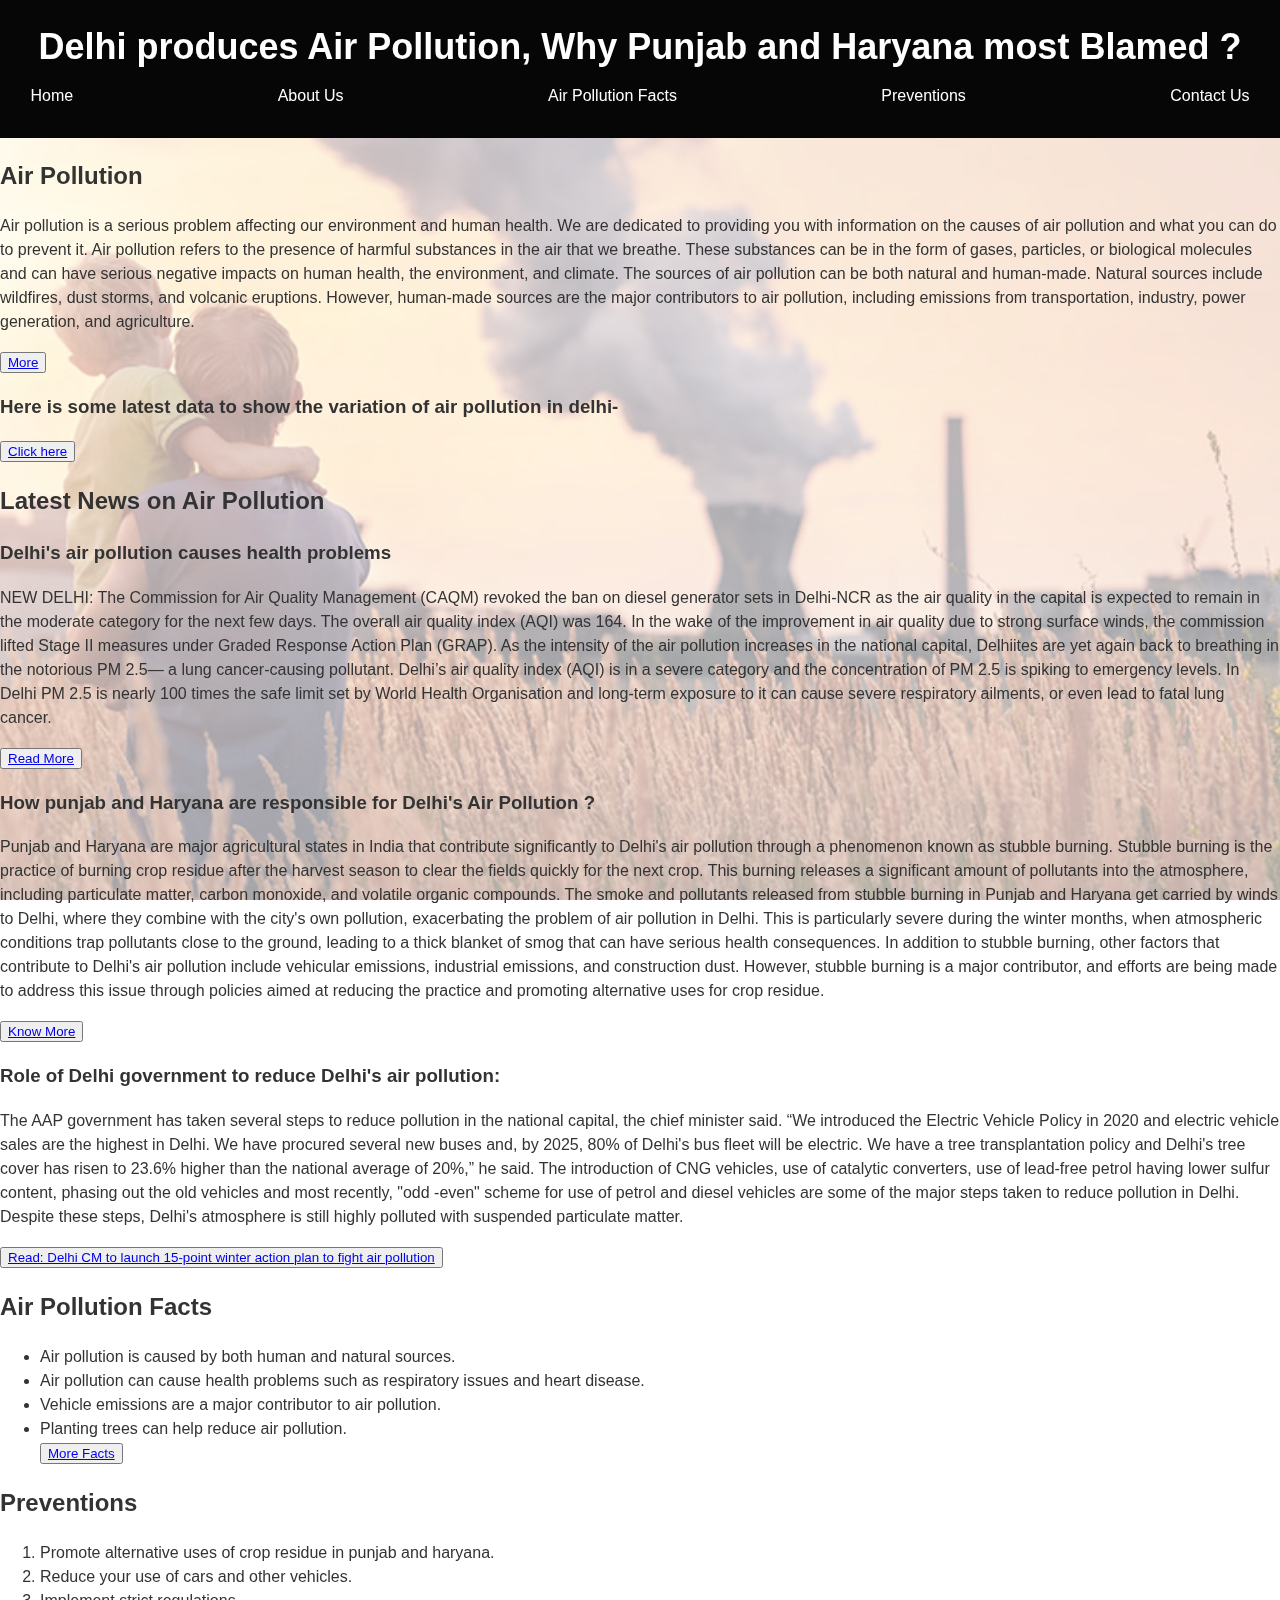
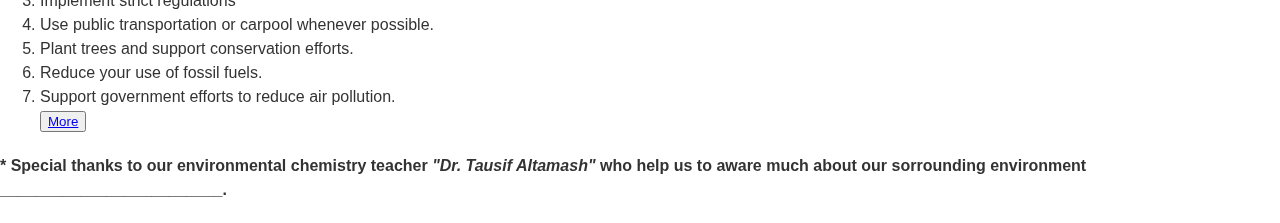
==== index.html @ 8beb0acd "Update index.html" ====
<!DOCTYPE html>
<html>

<head>
	<title>Air Pollution Website</title>
	<link rel="icon" type="image/x-icon" href="air-pollution.jpg">
	<link rel="stylesheet" type="text/css" href="DelhiAirPollution.css">
	<style>
		/* img {
			background-size: cover;
			background-position: center;
			opacity: 0.5;
			 object-fit: cover;
			width: 50%;
			border-radius: 50%; 
		} */
		/* body {
        background-image: url('air_pollution.jpg');
        background-size: cover;
        background-position: center;
		
        } */
		body::before {
        content: "";
        position: fixed;
		background-size: cover;
		background-position: center;
        left: 0;
        right: 0;
        top: 0;
        bottom: 0;
        background-image: url('air_pollution_og.jpg');
        opacity: 0.35;
        z-index: -1;
      }
		
	</style>
</head>

<body>
	<!-- <img src="air_pollution.jpg" alt="pollution"> -->
	<header>

		<h1>Delhi produces Air Pollution, Why Punjab and Haryana most Blamed ?</h1>
		<nav>
			<ul>
				<li><a href="#">Home</a></li>
				<li><a href="https://ds-ashif.github.io/Delhi-s_AirPollution/about_us.html">About Us</a></li>
				<li><a href="https://earth.org/10-facts-about-air-pollution/">Air Pollution Facts</a></li>
				<li><a href="https://ds-ashif.github.io/Delhi-s_AirPollution/prevention.html">Preventions</a></li>
				<li><a href="https://ds-ashif.github.io/Delhi-s_AirPollution/contact_us.html">Contact Us</a></li>
			</ul>
		</nav>
	</header>
	<!-- <img src="air_pollution.jpg" alt="pollution"> -->

	<main>

		<!-- <img src="air_pollution.jpg" alt="air pollution"> -->

		<section>
			<h2>Air Pollution </h2>
			<p>Air pollution is a serious problem affecting our environment and human health. We are dedicated to
				providing you with information on the causes of air pollution and what you can do to prevent it.
				Air pollution refers to the presence of harmful substances in the air that we breathe. These substances can be in the form of gases, particles, or biological molecules and can have serious negative impacts on human health, the environment, and climate.
				The sources of air pollution can be both natural and human-made. Natural sources include wildfires, dust storms, and volcanic eruptions. However, human-made sources are the major contributors to air pollution, including emissions from transportation, industry, power generation, and agriculture.
				 
			</p>
			<button><a href="https://www.outlookindia.com/national/explainer-everything-you-need-to-know-about-air-pollution-in-delhi-news-251658">
					More</a></button>
			
			<h3> Here is some latest data to show the variation of air pollution in delhi-</h3>
			<button><a href="https://pib.gov.in/PressReleasePage.aspx?PRID=1888090"> Click here</a></button>
		</section>

		<section>
			<h2>Latest News on Air Pollution</h2>
			<article>
				<h3>Delhi's air pollution causes health problems</h3>
				<p>NEW DELHI: The Commission for Air Quality Management (CAQM) revoked the ban on diesel
					generator sets in Delhi-NCR as the air quality in the capital is expected to remain in the moderate
					category for the next few days.
					The overall air quality index (AQI) was 164. In the wake of the improvement in air quality due to
					strong surface winds, the commission lifted Stage II measures under Graded Response Action Plan
					(GRAP).
					As the intensity of the air pollution increases in the national capital, Delhiites are yet again back to breathing in the notorious PM 2.5— a lung cancer-causing pollutant. Delhi’s air quality index (AQI) is in a severe category and the concentration of PM 2.5 is spiking to emergency levels.

In Delhi PM 2.5 is nearly 100 times the safe limit set by World Health Organisation and long-term exposure to it can cause severe respiratory ailments, or even lead to fatal lung cancer. 
				
				</p>
				<button><a
						href="https://timesofindia.indiatimes.com/city/delhi/ban-on-dg-sets-lifted-as-aqi-improves/articleshow/97534335.cms">Read
						More</a></button>
			</article>

			<article>
				<h3>How punjab and Haryana are responsible for Delhi's Air Pollution ?</h3>
				<p>Punjab and Haryana are major agricultural states in India that contribute significantly to Delhi's air pollution through a phenomenon known as stubble burning. Stubble burning is the practice of burning crop residue after the harvest season to clear the fields quickly for the next crop. This burning releases a significant amount of pollutants into the atmosphere, including particulate matter, carbon monoxide, and volatile organic compounds.

					The smoke and pollutants released from stubble burning in Punjab and Haryana get carried by winds to Delhi, where they combine with the city's own pollution, exacerbating the problem of air pollution in Delhi. This is particularly severe during the winter months, when atmospheric conditions trap pollutants close to the ground, leading to a thick blanket of smog that can have serious health consequences.
					
					In addition to stubble burning, other factors that contribute to Delhi's air pollution include vehicular emissions, industrial emissions, and construction dust. However, stubble burning is a major contributor, and efforts are being made to address this issue through policies aimed at reducing the practice and promoting alternative uses for crop residue.
					
					
					
					</p>
				<button><a href="https://www.livemint.com/news/india/delhi-air-quality-degrades-as-stubble-burning-continues-in-punjab-and-haryana-11667481023984.html">Know More</a></button>
			</article>

			<article>
				<h3>Role of Delhi government to reduce Delhi's air pollution:</h3>
				<p>The AAP government has taken several steps to reduce pollution in the national capital, the chief minister said.

					“We introduced the Electric Vehicle Policy in 2020 and electric vehicle sales are the highest in Delhi. We have procured several new buses and, by 2025, 80% of Delhi's bus fleet will be electric. We have a tree transplantation policy and Delhi's tree cover has risen to 23.6% higher than the national average of 20%,” he said.
					The introduction of CNG vehicles, use of catalytic converters, use of lead-free petrol having lower sulfur content, phasing out the old vehicles and most recently, "odd -even" scheme for use of petrol and diesel vehicles are some of the major steps taken to reduce pollution in Delhi. Despite these steps, Delhi's atmosphere is still highly polluted with suspended particulate matter.
					
				</p>
				<button><a href="https://www.livemint.com/news/india/delhi-cm-to-launch-15-point-winter-action-plan-to-fight-air-pollution-today-11664497329521.html">Read: 
					       Delhi CM to launch 15-point winter action plan to fight air pollution</a></button>
			</article>
		</section>

		<section>
			<h2>Air Pollution Facts</h2>
			<ul>
				<li>Air pollution is caused by both human and natural sources.</li>
				<li>Air pollution can cause health problems such as respiratory issues and heart disease.</li>
				<li>Vehicle emissions are a major contributor to air pollution.</li>
				<li>Planting trees can help reduce air pollution.</li>
				<button><a
						href="https://mocomi.com/delhi-air-pollution/">More
						Facts</a></button>
			</ul>
		</section>

		<section>
			<h2>Preventions</h2>
			<ol>
				<li>Promote alternative uses of crop residue in punjab and haryana.</li>
				<li>Reduce your use of cars and other vehicles.</li>
				<li>Implement strict regulations</li>
				<li>Use public transportation or carpool whenever possible.</li>
				<li>Plant trees and support conservation efforts.</li>
				<li>Reduce your use of fossil fuels.</li>
				<li>Support government efforts to reduce air pollution.</li>
				<button><a href="https://ds-ashif.github.io/Delhi-s_AirPollution/prevention.html">More</a></button>
			</ol>
		</section>
	</main>
	<p> </p>


	<footer>
		<h4>  * Special thanks to our environmental chemistry teacher <strong><b><i>"Dr. Tausif Altamash"</i></b></strong> who help us to aware much about our sorrounding environment _________________________.</h4>
	
	</footer> 
</body>

</html>
---- DelhiAirPollution.css ----
/* Reset Styles */
html, body, header, nav, main, section, article, aside, footer {
	margin: 0;
	padding: 0;
	border: 0;
	font-size: 100%;
	font: inherit;
	vertical-align: baseline;
}

/* Global Styles */
body {
	background-color: #ffffff;
	font-family: Arial, sans-serif;
  color: #333;
	line-height: 1.5;
  
}

header {
	background-color: #060606;
	padding: 20px;
  text-align: center;
}

h1 {
	color: #FFFFFF;
	font-size: 36px;
	margin: 0;
}

/* nav ul { */
	/* list-style-type: none; */
	/* margin:0;
	padding: 0; */
    /* width: 100%;
    height:120px;
    position:fixed;
    top: 0;
    left: 0;
    padding: 0 3%;
    display: inline-block;
    margin-right: 30px; */
    
/* } */
/* nav ul:last-child {
    margin-right: 0;
  }
   */
   nav ul {
    list-style: none;
    padding: 0;
    margin: 0;
    
  }
  
  nav li {
    display: inline-block;
    margin-right: 180px; /* adjust the value to your desired spacing */
  }
  
  nav li:last-child {
    margin-right: 0;
  }
  
  nav a {
    display: block;
    padding: 10px;
    text-decoration: none;
    color: #ffffff;
  }
  
  nav a:hover {
    background-color: #f9f7f7;
    color: #0f3f9e;
  }
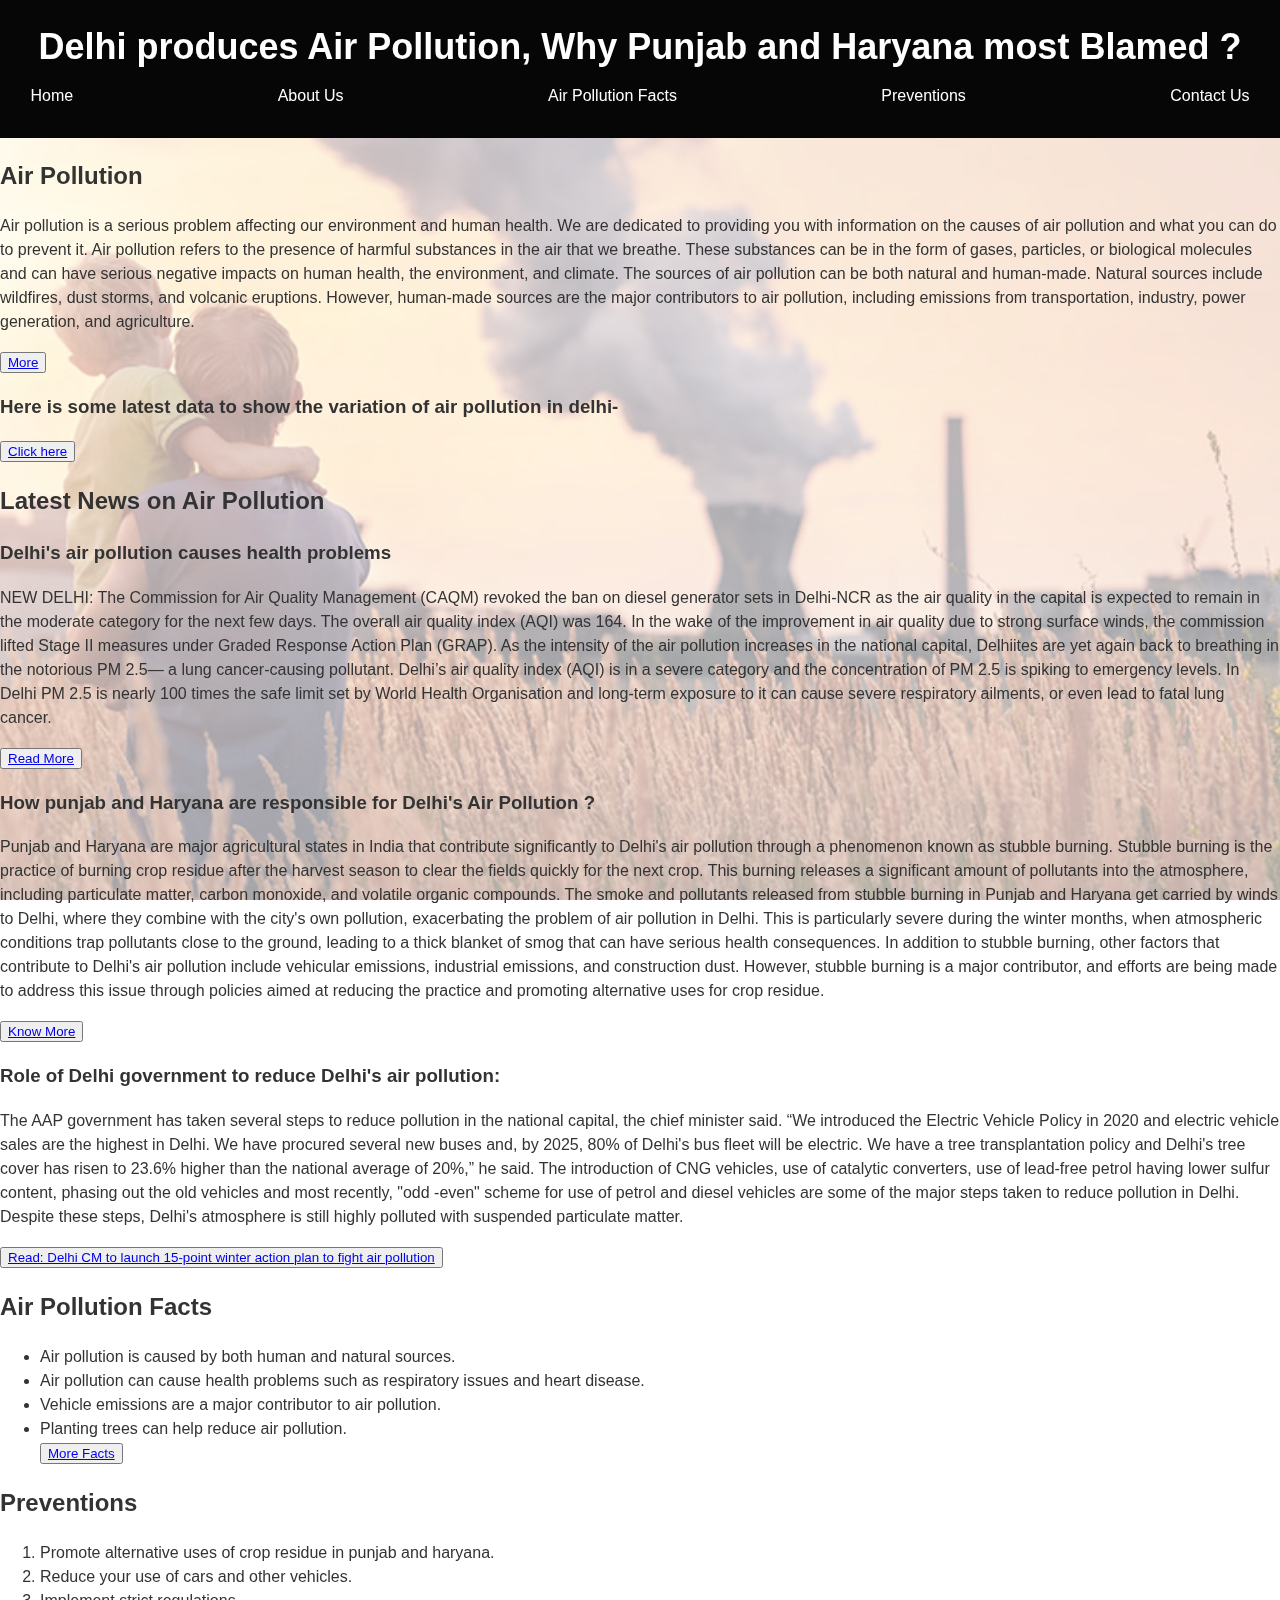
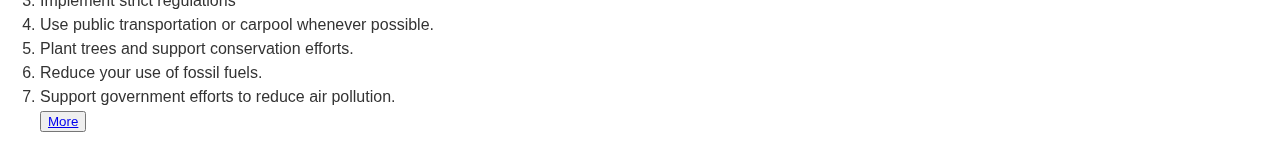
==== commit 379bfbbe: "Update index.html" ====
--- a/index.html
+++ b/index.html
@@ -2,6 +2,9 @@
 <html>
 
 <head>
+	<meta name="discription" content="Project Website on Delhi's Air Pollution">
+	<meta name="keywords" content="Delhi Air Pollution, html, css ">
+	<neta name="robots" content="Index,Follow">
 	<title>Air Pollution Website</title>
 	<link rel="icon" type="image/x-icon" href="air-pollution.jpg">
 	<link rel="stylesheet" type="text/css" href="DelhiAirPollution.css">
@@ -150,10 +153,10 @@
 	<p> </p>
 
 
-	<footer>
+<!-- 	<footer>
 		<h4>  * Special thanks to our environmental chemistry teacher <strong><b><i>"Dr. Tausif Altamash"</i></b></strong> who help us to aware much about our sorrounding environment _________________________.</h4>
 	
-	</footer> 
+	</footer>  -->
 </body>
 
 </html>
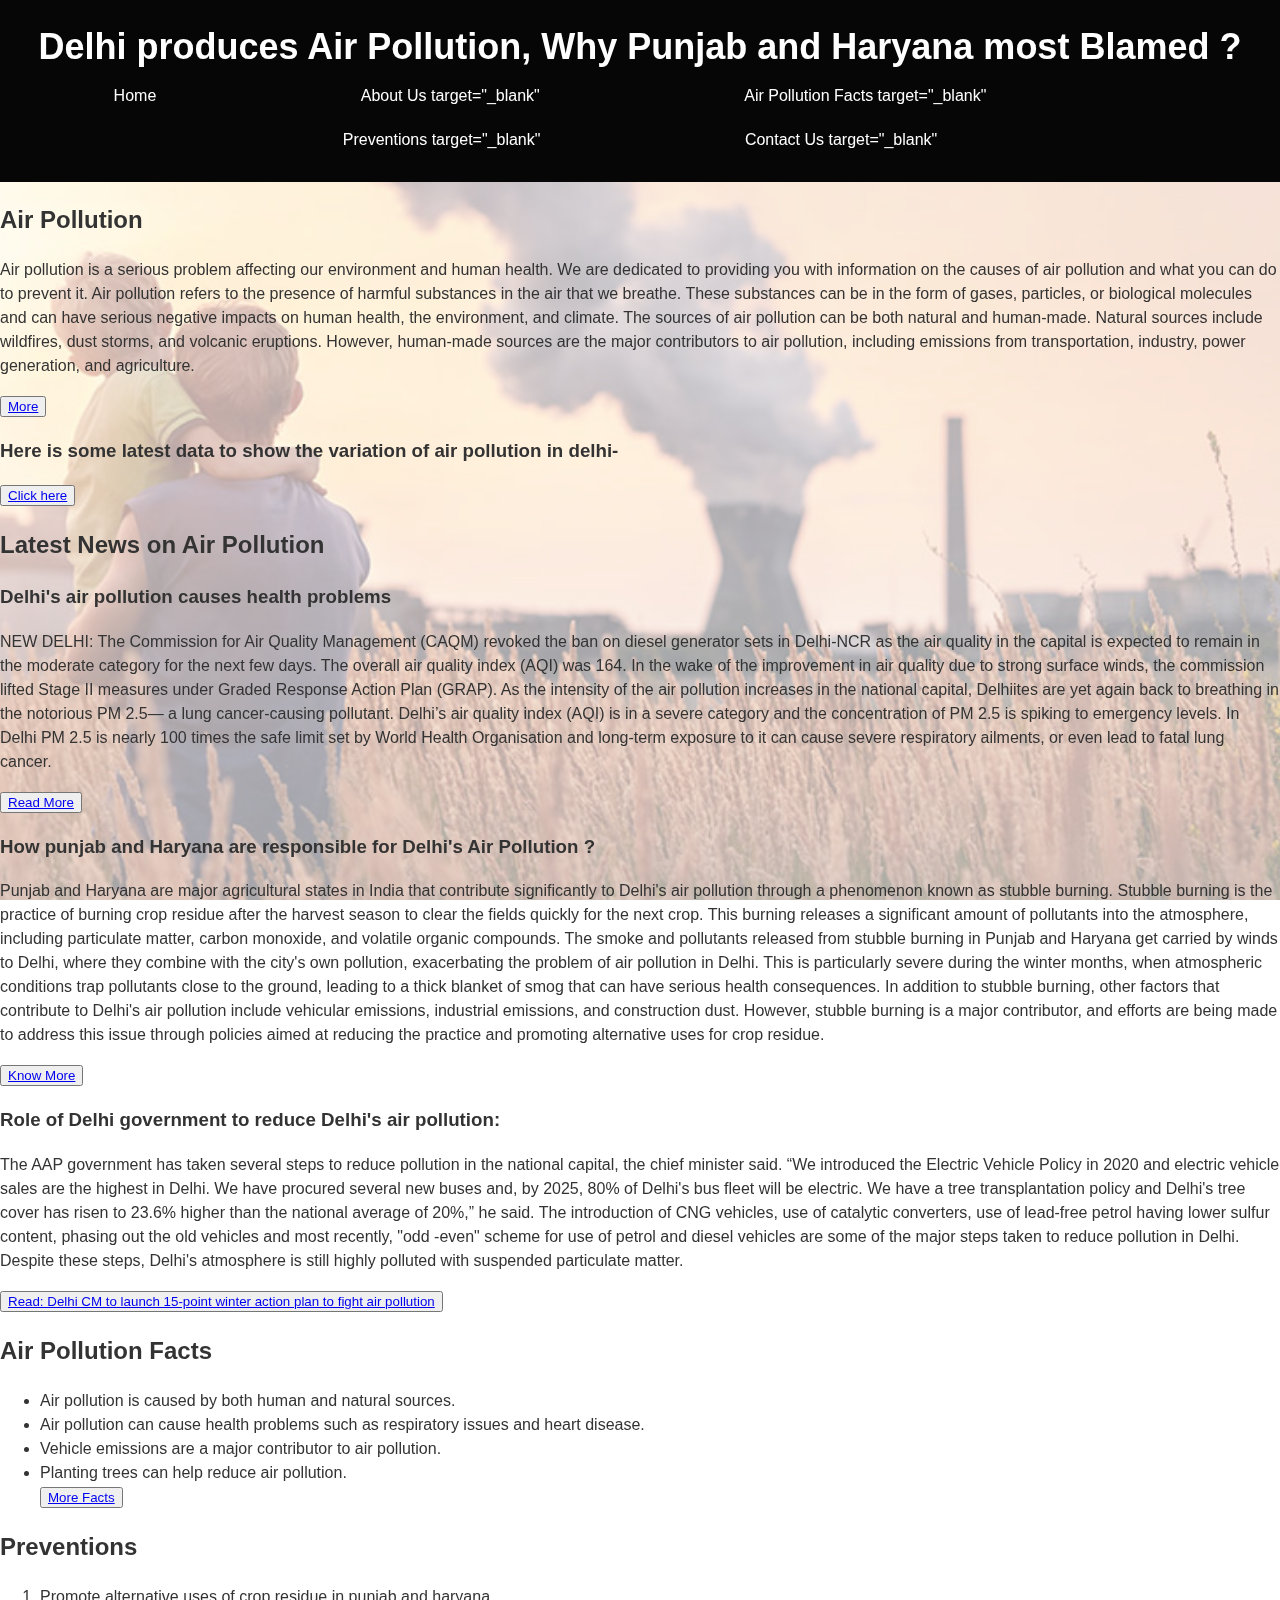
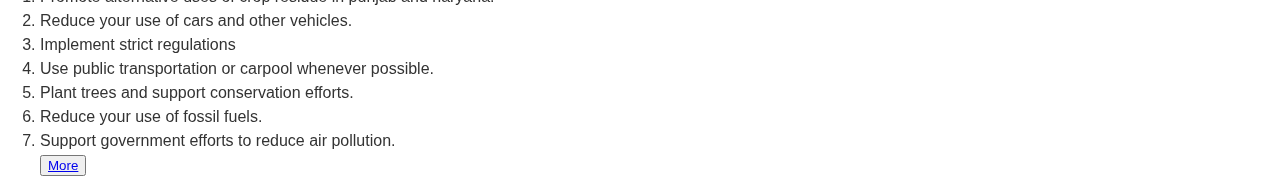
==== commit 5a76d267: "Update index.html" ====
--- a/index.html
+++ b/index.html
@@ -4,7 +4,7 @@
 <head>
 	<meta name="discription" content="Project Website on Delhi's Air Pollution">
 	<meta name="keywords" content="Delhi Air Pollution, html, css ">
-	<neta name="robots" content="Index,Follow">
+	<meta name="robots" content="Index,Follow">
 	<title>Air Pollution Website</title>
 	<link rel="icon" type="image/x-icon" href="air-pollution.jpg">
 	<link rel="stylesheet" type="text/css" href="DelhiAirPollution.css">
@@ -48,10 +48,10 @@
 		<nav>
 			<ul>
 				<li><a href="#">Home</a></li>
-				<li><a href="https://ds-ashif.github.io/Delhi-s_AirPollution/about_us.html">About Us</a></li>
-				<li><a href="https://earth.org/10-facts-about-air-pollution/">Air Pollution Facts</a></li>
-				<li><a href="https://ds-ashif.github.io/Delhi-s_AirPollution/prevention.html">Preventions</a></li>
-				<li><a href="https://ds-ashif.github.io/Delhi-s_AirPollution/contact_us.html">Contact Us</a></li>
+				<li><a href="https://ds-ashif.github.io/Delhi-s_AirPollution/about_us.html">About Us target="_blank"</a></li>
+				<li><a href="https://earth.org/10-facts-about-air-pollution/">Air Pollution Facts target="_blank"</a></li>
+				<li><a href="https://ds-ashif.github.io/Delhi-s_AirPollution/prevention.html">Preventions target="_blank"</a></li>
+				<li><a href="https://ds-ashif.github.io/Delhi-s_AirPollution/contact_us.html">Contact Us target="_blank"</a></li>
 			</ul>
 		</nav>
 	</header>
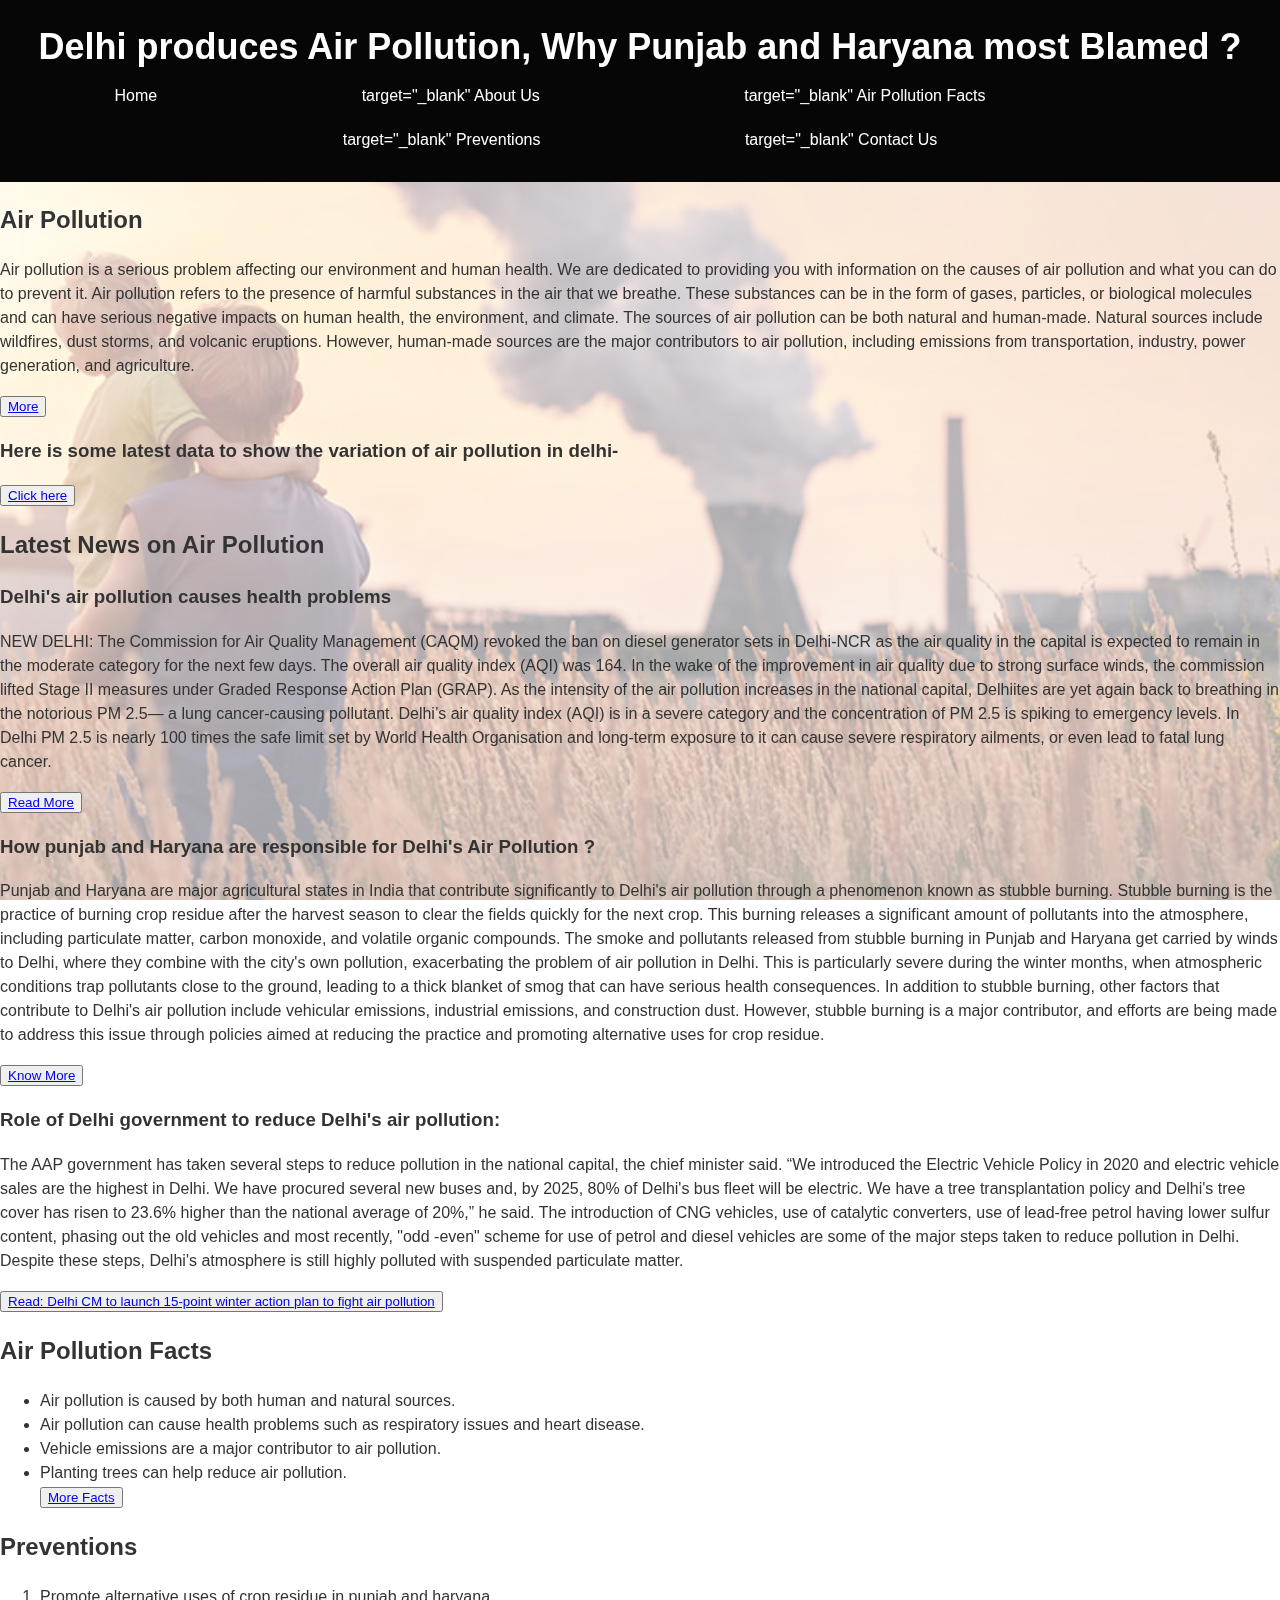
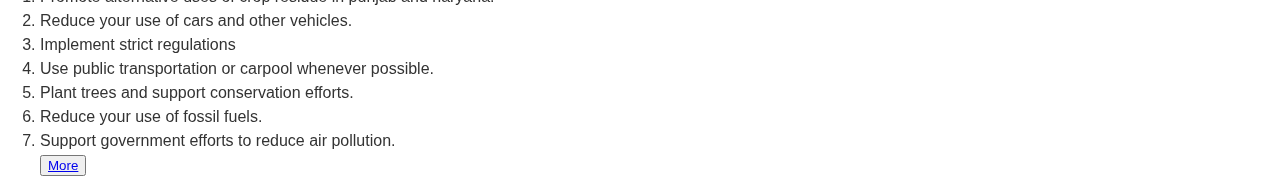
==== commit b982b3b2: "Update index.html" ====
--- a/index.html
+++ b/index.html
@@ -48,10 +48,10 @@
 		<nav>
 			<ul>
 				<li><a href="#">Home</a></li>
-				<li><a href="https://ds-ashif.github.io/Delhi-s_AirPollution/about_us.html">About Us target="_blank"</a></li>
-				<li><a href="https://earth.org/10-facts-about-air-pollution/">Air Pollution Facts target="_blank"</a></li>
-				<li><a href="https://ds-ashif.github.io/Delhi-s_AirPollution/prevention.html">Preventions target="_blank"</a></li>
-				<li><a href="https://ds-ashif.github.io/Delhi-s_AirPollution/contact_us.html">Contact Us target="_blank"</a></li>
+				<li><a href="https://ds-ashif.github.io/Delhi-s_AirPollution/about_us.html">target="_blank" About Us </a></li>
+				<li><a href="https://earth.org/10-facts-about-air-pollution/"> target="_blank" Air Pollution Facts</a></li>
+				<li><a href="https://ds-ashif.github.io/Delhi-s_AirPollution/prevention.html">target="_blank" Preventions </a></li>
+				<li><a href="https://ds-ashif.github.io/Delhi-s_AirPollution/contact_us.html">target="_blank" Contact Us </a></li>
 			</ul>
 		</nav>
 	</header>
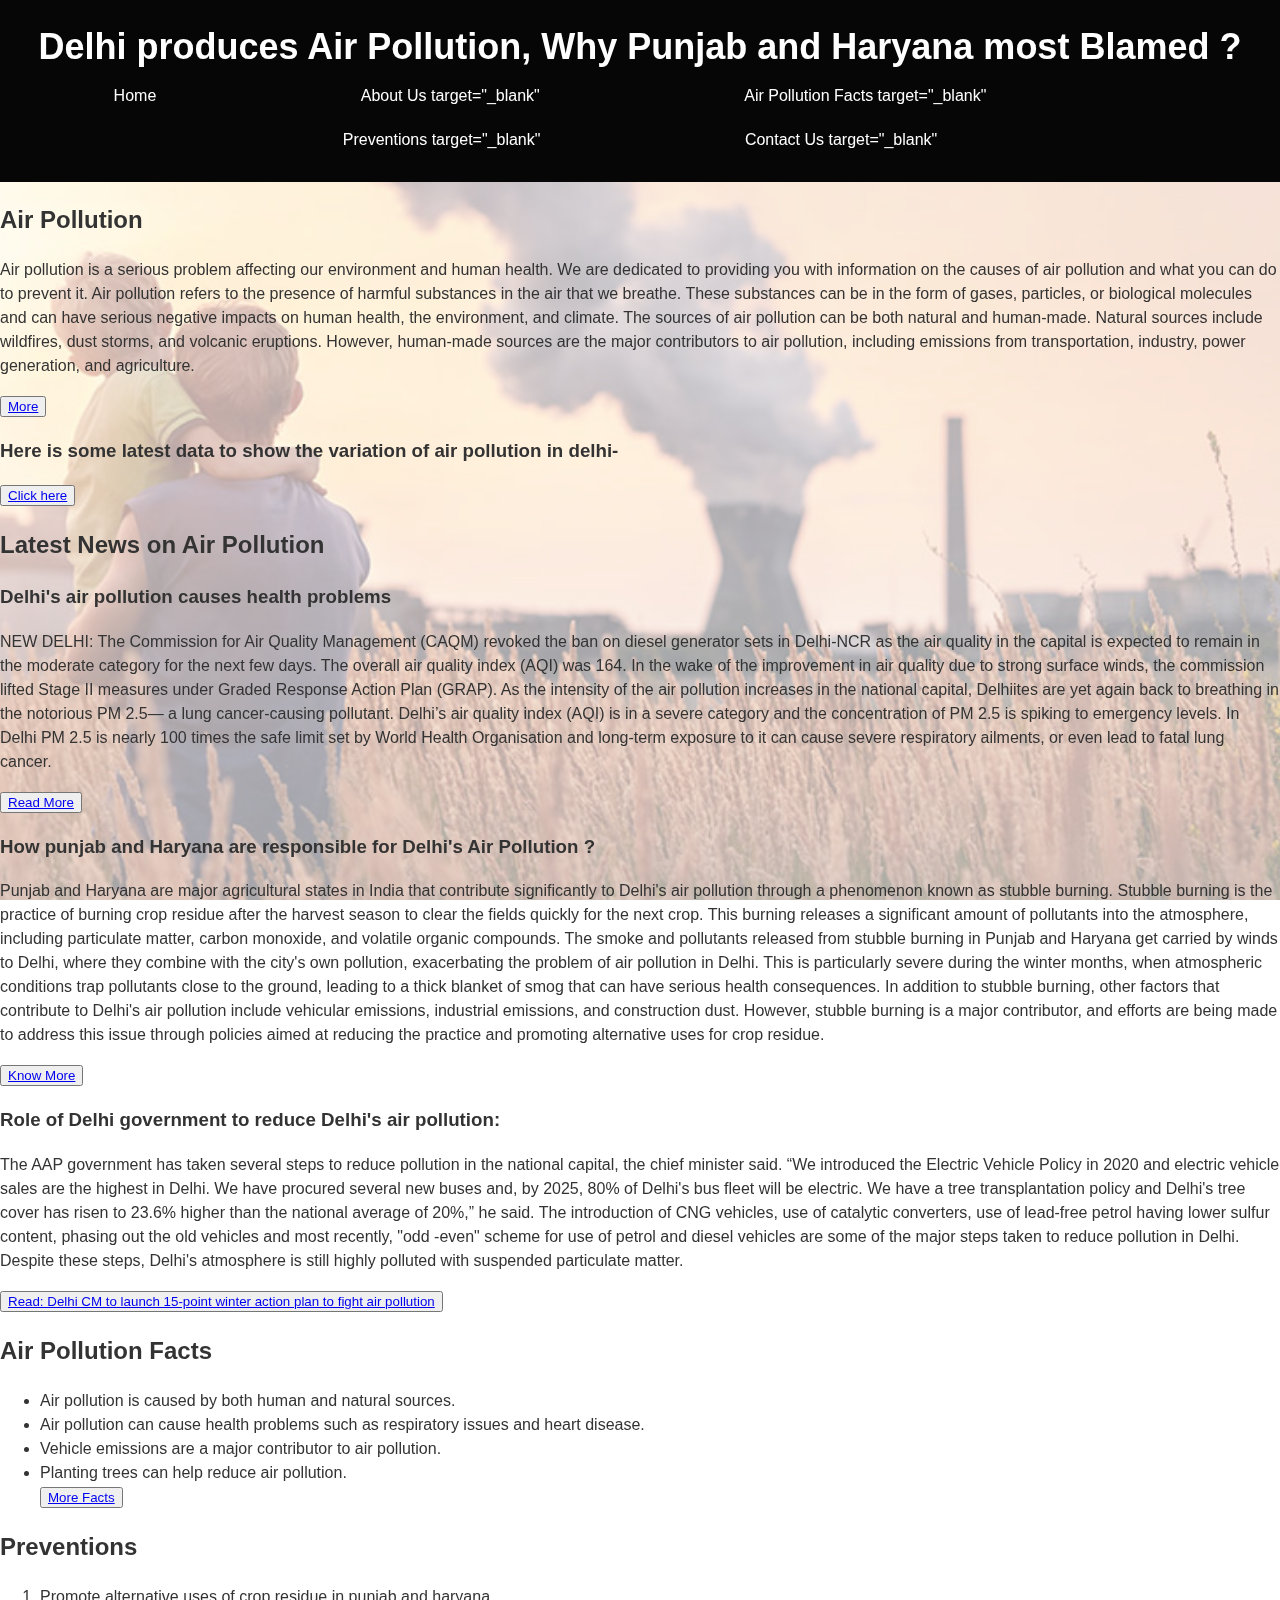
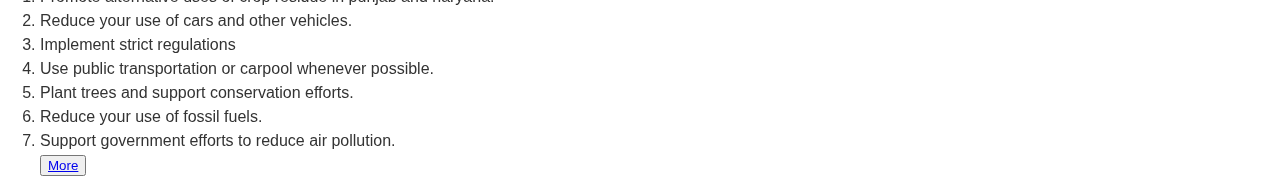
==== commit b105f06e: "Update index.html" ====
--- a/index.html
+++ b/index.html
@@ -48,10 +48,10 @@
 		<nav>
 			<ul>
 				<li><a href="#">Home</a></li>
-				<li><a href="https://ds-ashif.github.io/Delhi-s_AirPollution/about_us.html">target="_blank" About Us </a></li>
-				<li><a href="https://earth.org/10-facts-about-air-pollution/"> target="_blank" Air Pollution Facts</a></li>
-				<li><a href="https://ds-ashif.github.io/Delhi-s_AirPollution/prevention.html">target="_blank" Preventions </a></li>
-				<li><a href="https://ds-ashif.github.io/Delhi-s_AirPollution/contact_us.html">target="_blank" Contact Us </a></li>
+				<li><a href="https://ds-ashif.github.io/Delhi-s_AirPollution/about_us.html">About Us target="_blank"</a></li>
+				<li><a href="https://earth.org/10-facts-about-air-pollution/">Air Pollution Facts target="_blank"</a></li>
+				<li><a href="https://ds-ashif.github.io/Delhi-s_AirPollution/prevention.html">Preventions target="_blank"</a></li>
+				<li><a href="https://ds-ashif.github.io/Delhi-s_AirPollution/contact_us.html">Contact Us target="_blank"</a></li>
 			</ul>
 		</nav>
 	</header>
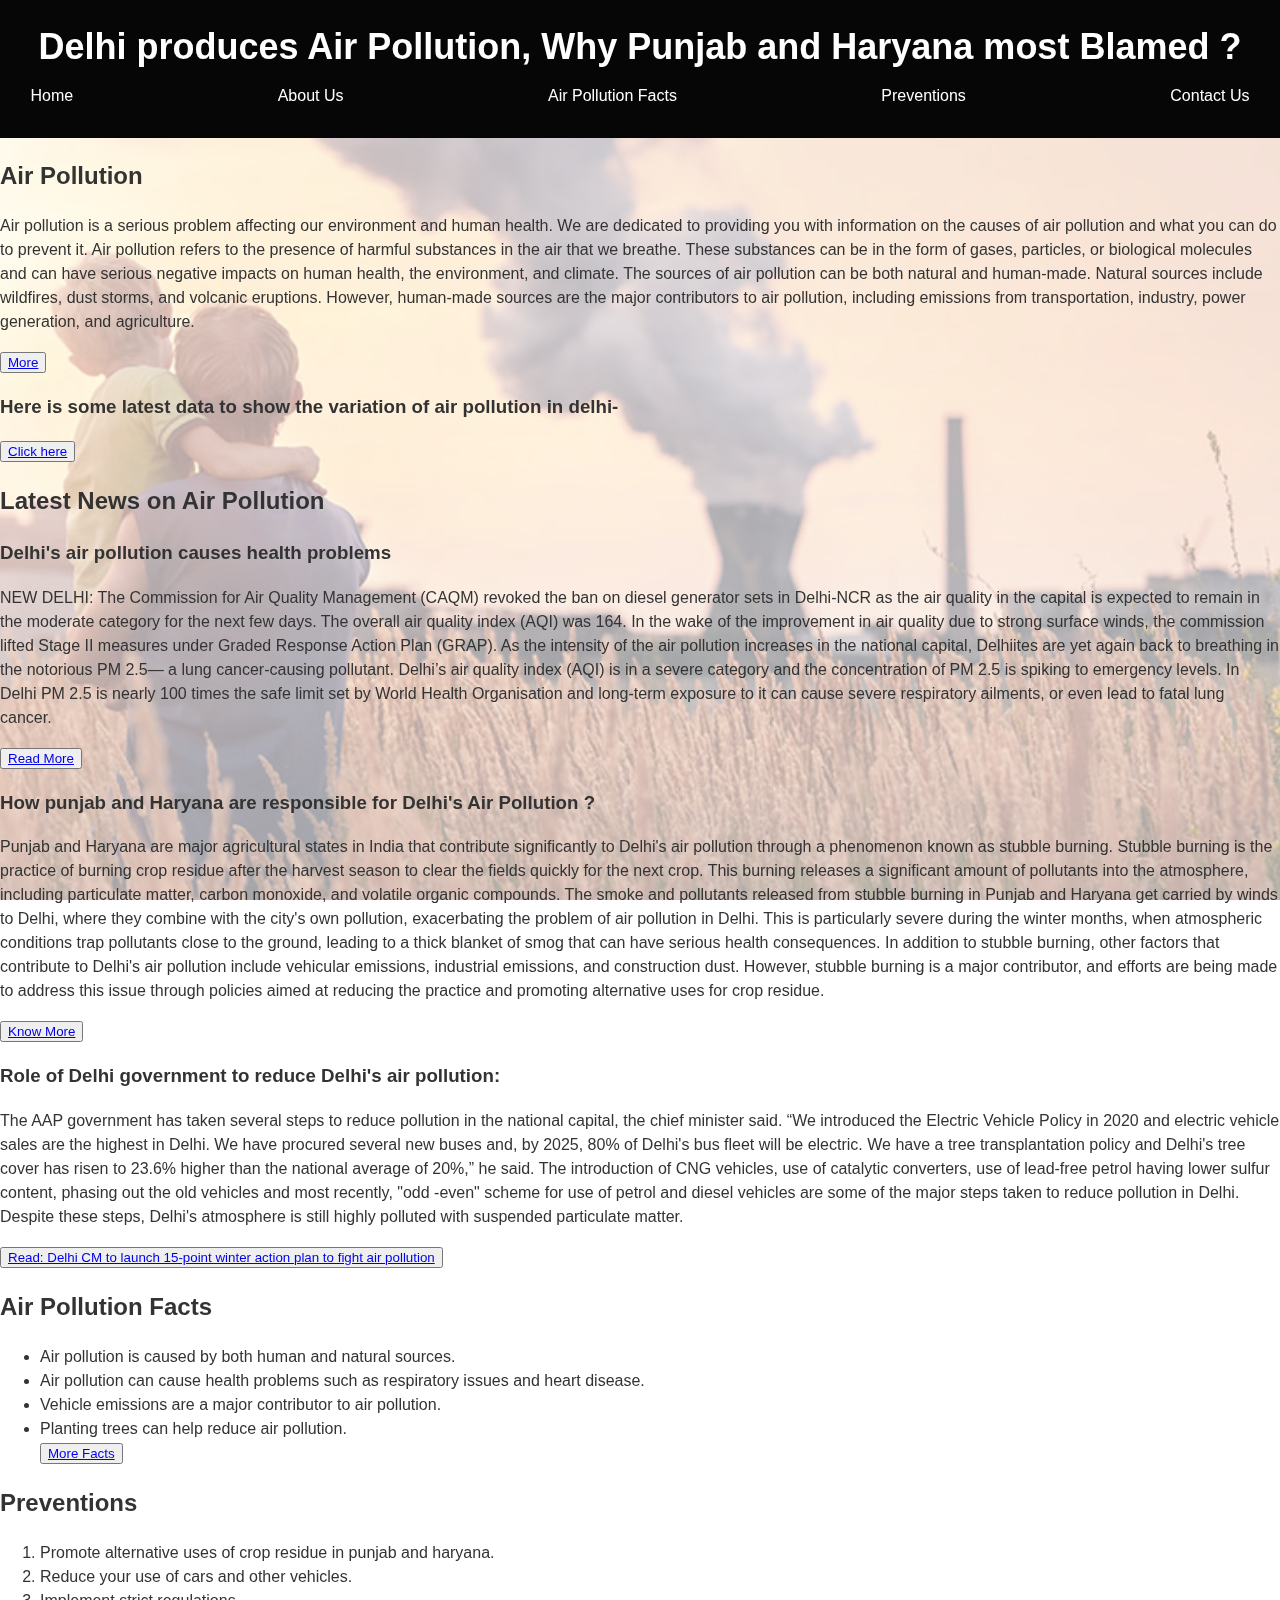
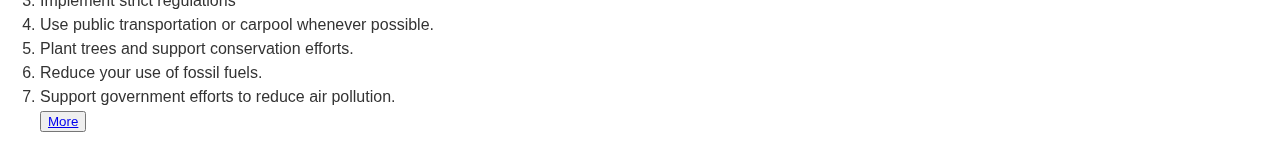
==== commit 143fff83: "Update index.html" ====
--- a/index.html
+++ b/index.html
@@ -48,10 +48,10 @@
 		<nav>
 			<ul>
 				<li><a href="#">Home</a></li>
-				<li><a href="https://ds-ashif.github.io/Delhi-s_AirPollution/about_us.html">About Us target="_blank"</a></li>
-				<li><a href="https://earth.org/10-facts-about-air-pollution/">Air Pollution Facts target="_blank"</a></li>
-				<li><a href="https://ds-ashif.github.io/Delhi-s_AirPollution/prevention.html">Preventions target="_blank"</a></li>
-				<li><a href="https://ds-ashif.github.io/Delhi-s_AirPollution/contact_us.html">Contact Us target="_blank"</a></li>
+				<li><a href="https://ds-ashif.github.io/Delhi-s_AirPollution/about_us.html" target="_blank">About Us </a></li>
+				<li><a href="https://earth.org/10-facts-about-air-pollution/" target="_blank">Air Pollution Facts </a></li>
+				<li><a href="https://ds-ashif.github.io/Delhi-s_AirPollution/prevention.html" target="_blank">Preventions</a></li>
+				<li><a href="https://ds-ashif.github.io/Delhi-s_AirPollution/contact_us.html" target="_blank">Contact Us</a></li>
 			</ul>
 		</nav>
 	</header>
